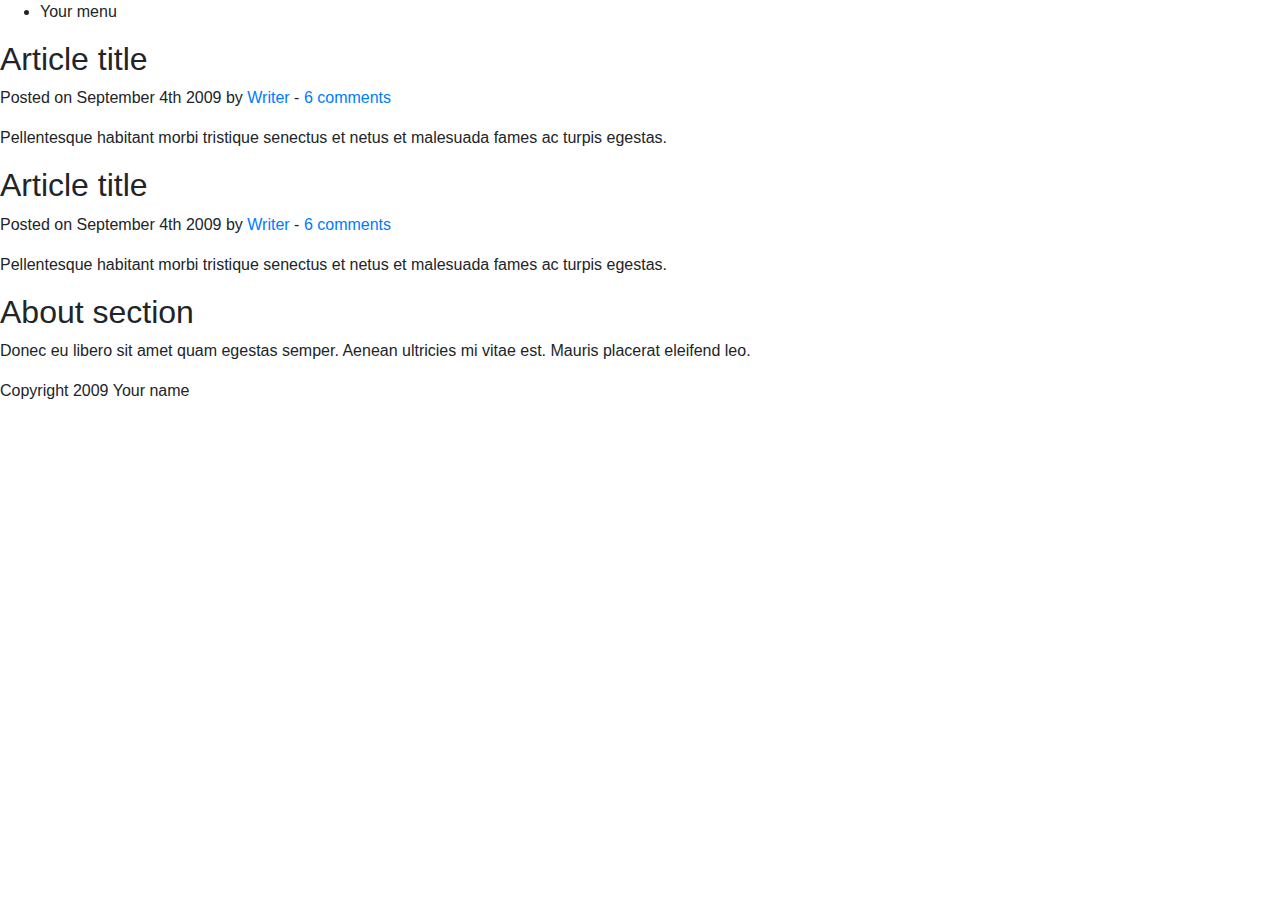
==== index.html @ 50cfe1d1 "Commit inicial" ====
<!DOCTYPE HTML>

<html>

<head>
	<meta http-equiv="Content-Type" content="text/html; charset=UTF-8" />
	<link rel="stylesheet" type="text/css" href="https://stackpath.bootstrapcdn.com/bootstrap/4.2.1/css/bootstrap.min.css" media="screen" />
	<title>Your Website</title>
</head>					

<body>

	<header>
		<nav>
			<ul>
				<li>Your menu</li>
			</ul>
		</nav>
	</header>

	<section>

		<article>
			<header>
				<h2>Article title</h2>
				<p>Posted on <time datetime="2009-09-04T16:31:24+02:00">September 4th 2009</time> by <a href="#">Writer</a> - <a href="#comments">6 comments</a></p>
			</header>
			<p>Pellentesque habitant morbi tristique senectus et netus et malesuada fames ac turpis egestas.</p>
		</article>

		<article>
			<header>
				<h2>Article title</h2>
				<p>Posted on <time datetime="2009-09-04T16:31:24+02:00">September 4th 2009</time> by <a href="#">Writer</a> - <a href="#comments">6 comments</a></p>
			</header>
			<p>Pellentesque habitant morbi tristique senectus et netus et malesuada fames ac turpis egestas.</p>
		</article>

	</section>

	<aside>
		<h2>About section</h2>
		<p>Donec eu libero sit amet quam egestas semper. Aenean ultricies mi vitae est. Mauris placerat eleifend leo.</p>
	</aside>

	<footer>
		<p>Copyright 2009 Your name</p>
	</footer>

</body>

</html>
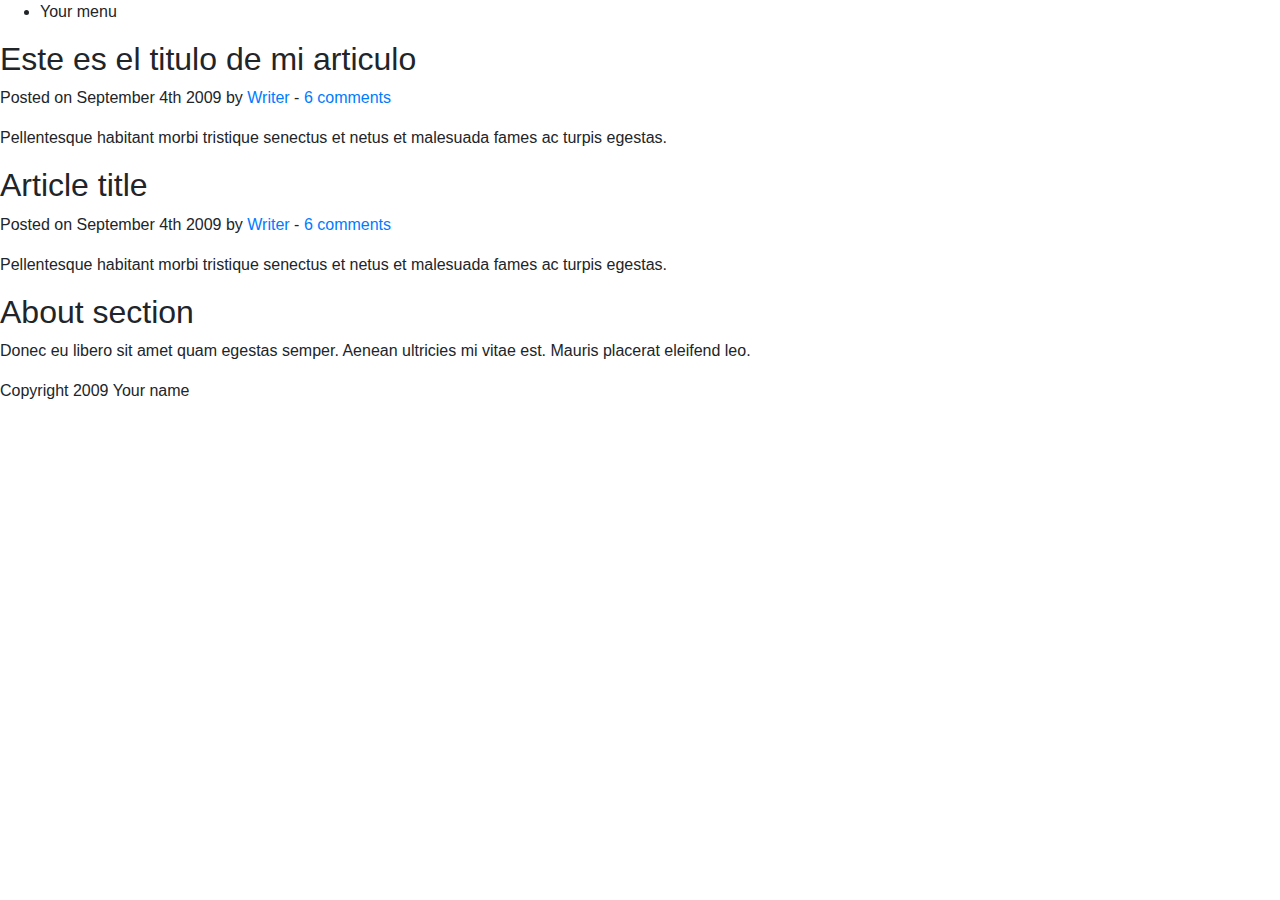
==== commit 6751cc02: "Se modificó el titulo del articulo" ====
--- a/index.html
+++ b/index.html
@@ -6,7 +6,7 @@
 	<meta http-equiv="Content-Type" content="text/html; charset=UTF-8" />
 	<link rel="stylesheet" type="text/css" href="https://stackpath.bootstrapcdn.com/bootstrap/4.2.1/css/bootstrap.min.css" media="screen" />
 	<title>Your Website</title>
-</head>					
+</head>
 
 <body>
 
@@ -22,7 +22,7 @@
 
 		<article>
 			<header>
-				<h2>Article title</h2>
+				<h2>Este es el titulo de mi articulo</h2>
 				<p>Posted on <time datetime="2009-09-04T16:31:24+02:00">September 4th 2009</time> by <a href="#">Writer</a> - <a href="#comments">6 comments</a></p>
 			</header>
 			<p>Pellentesque habitant morbi tristique senectus et netus et malesuada fames ac turpis egestas.</p>
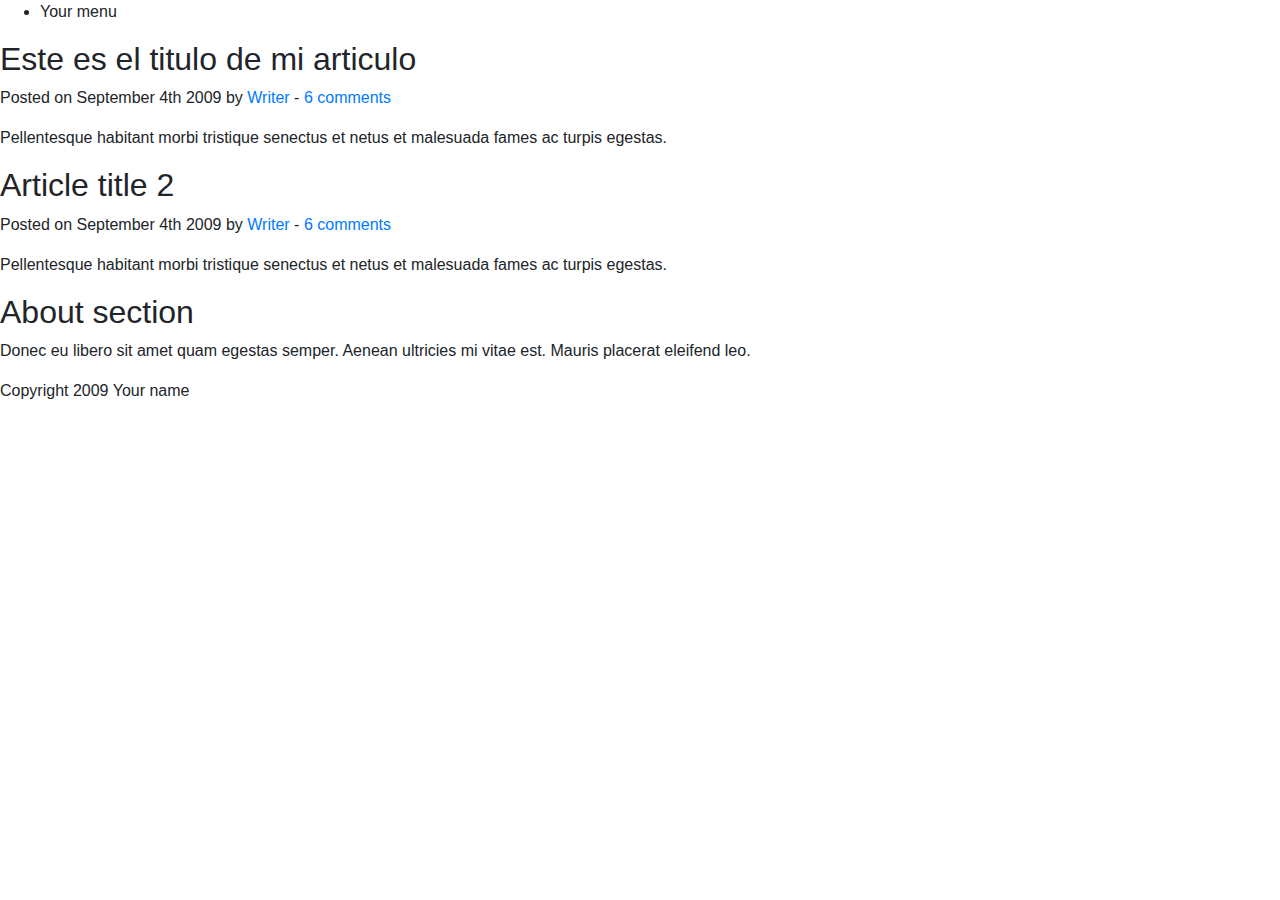
==== commit 266696be: "Se modificó el index de la página principal" ====
--- a/index.html
+++ b/index.html
@@ -30,7 +30,7 @@
 
 		<article>
 			<header>
-				<h2>Article title</h2>
+				<h2>Article title 2</h2>
 				<p>Posted on <time datetime="2009-09-04T16:31:24+02:00">September 4th 2009</time> by <a href="#">Writer</a> - <a href="#comments">6 comments</a></p>
 			</header>
 			<p>Pellentesque habitant morbi tristique senectus et netus et malesuada fames ac turpis egestas.</p>
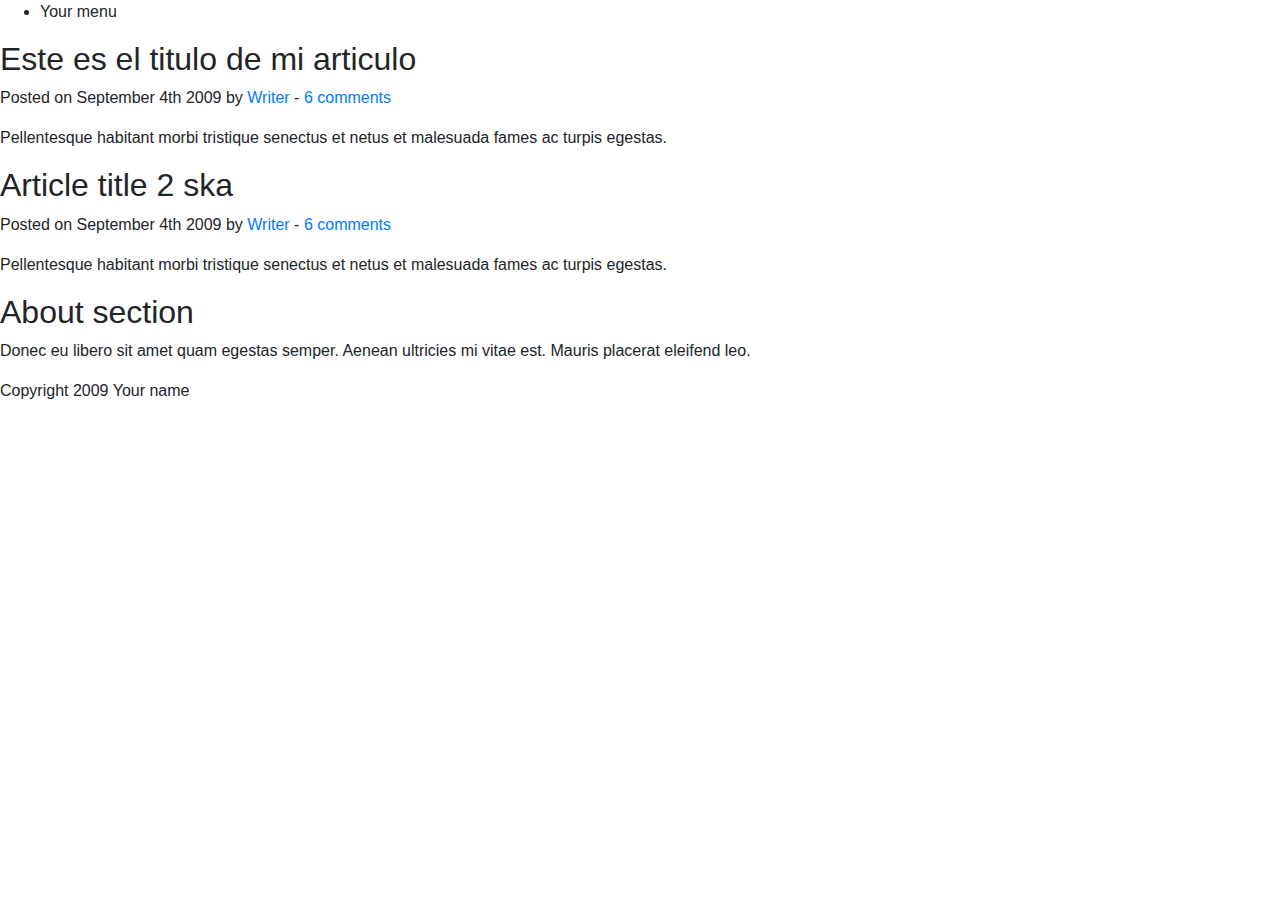
==== commit c2da4c61: "Se modificó el index" ====
--- a/index.html
+++ b/index.html
@@ -30,7 +30,7 @@
 
 		<article>
 			<header>
-				<h2>Article title 2</h2>
+				<h2>Article title 2 ska</h2>
 				<p>Posted on <time datetime="2009-09-04T16:31:24+02:00">September 4th 2009</time> by <a href="#">Writer</a> - <a href="#comments">6 comments</a></p>
 			</header>
 			<p>Pellentesque habitant morbi tristique senectus et netus et malesuada fames ac turpis egestas.</p>
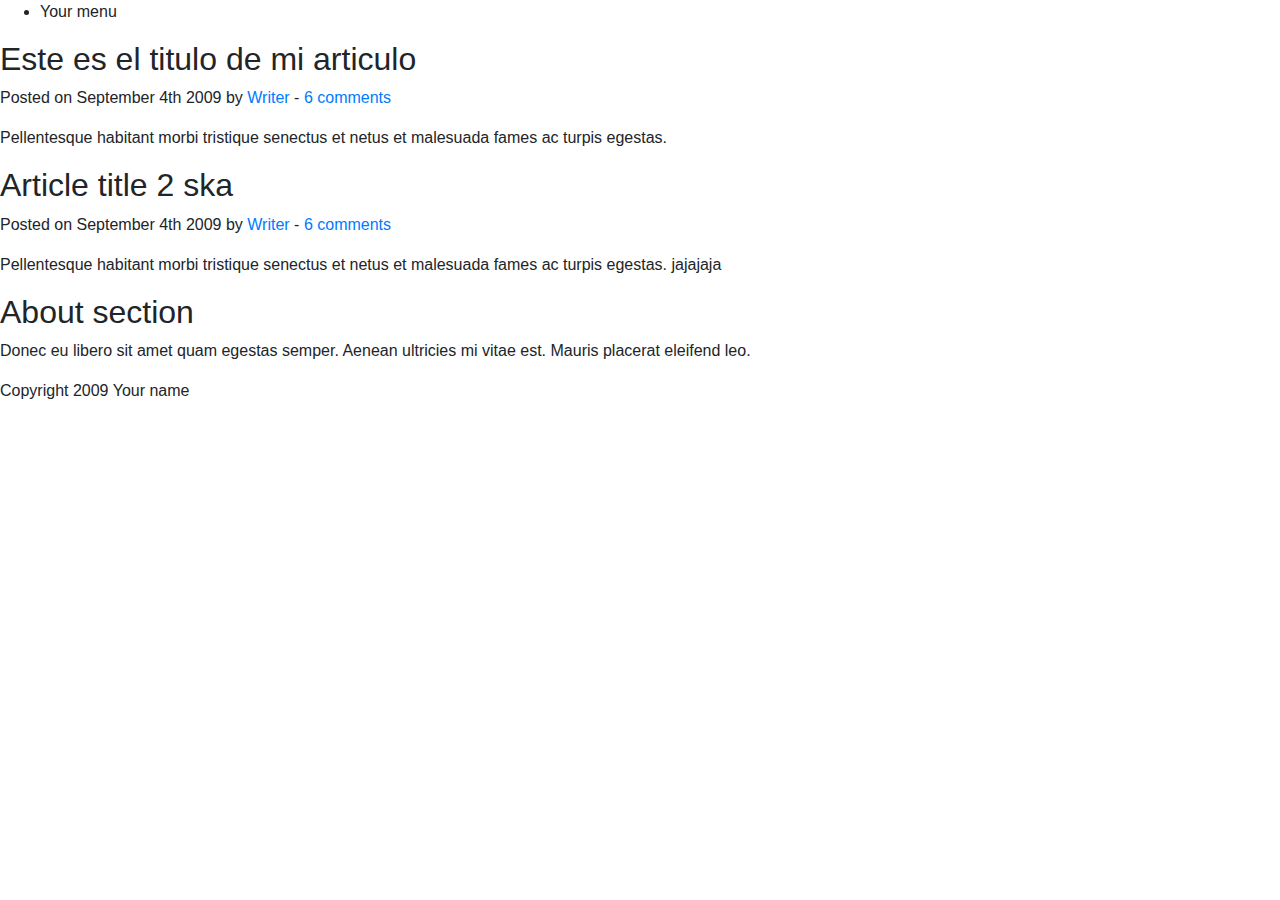
==== commit e2d9e704: "Nueva modificación" ====
--- a/index.html
+++ b/index.html
@@ -33,7 +33,7 @@
 				<h2>Article title 2 ska</h2>
 				<p>Posted on <time datetime="2009-09-04T16:31:24+02:00">September 4th 2009</time> by <a href="#">Writer</a> - <a href="#comments">6 comments</a></p>
 			</header>
-			<p>Pellentesque habitant morbi tristique senectus et netus et malesuada fames ac turpis egestas.</p>
+			<p>Pellentesque habitant morbi tristique senectus et netus et malesuada fames ac turpis egestas. jajajaja</p>
 		</article>
 
 	</section>
